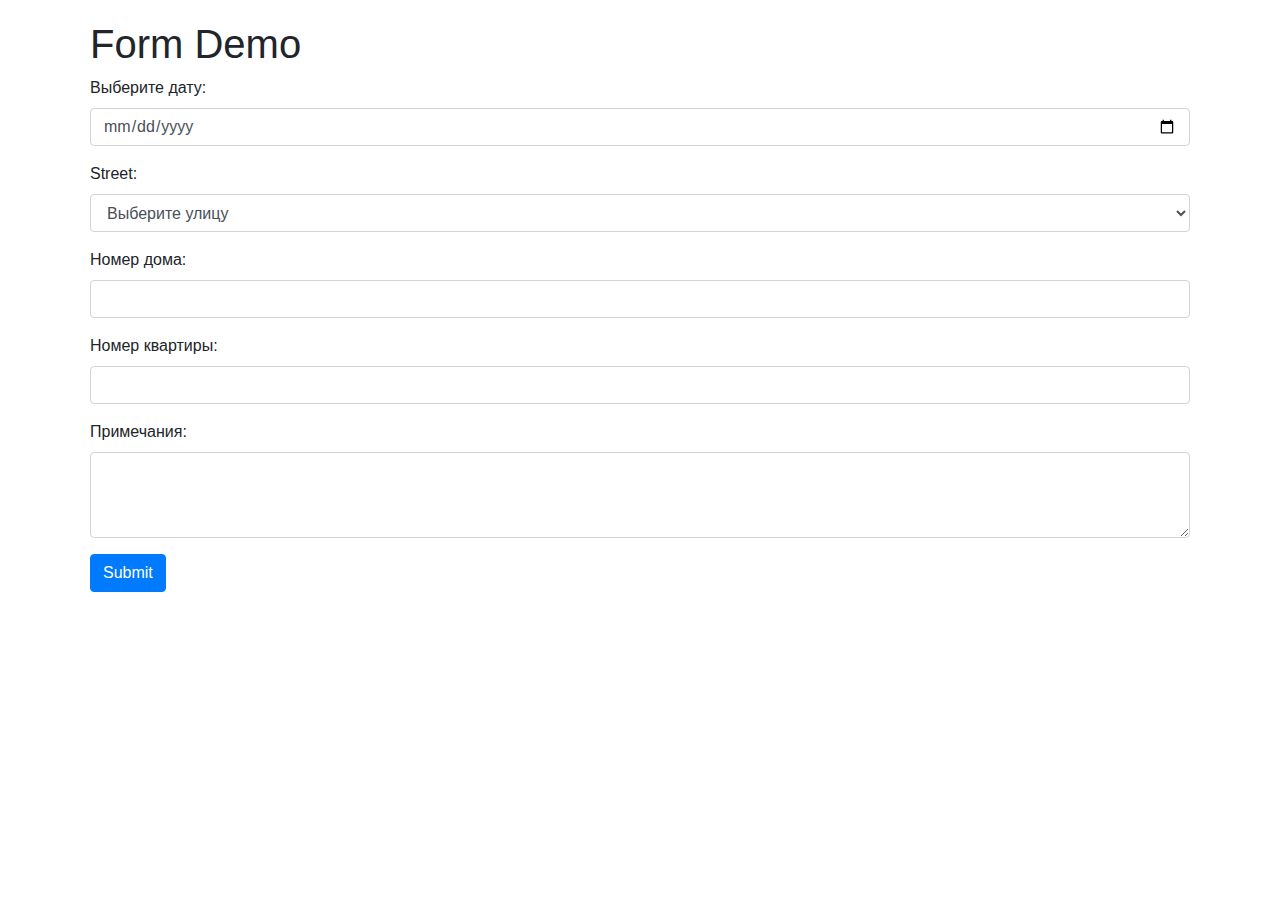
==== index.html @ b750ea7a "Rename Index.html to index.html" ====
<!DOCTYPE html>
<html>
  <head>
    <title>Google sheets Form</title>

    <!-- Bootstrap CSS -->
    <link rel="stylesheet" href="https://stackpath.bootstrapcdn.com/bootstrap/4.3.1/css/bootstrap.min.css" integrity="sha384-ggOyR0iXCbMQv3Xipma34MD+dH/1fQ784/j6cY/iJTQUOhcWr7x9JvoRxT2MZw1T" crossorigin="anonymous">
    <style type="text/css">
      body {
        background-image: url("https://images.pexels.com/photos/91227/pexels-photo-91227.jpeg?auto=compress&cs=tinysrgb&dpr=2&h=750&w=1260");
        background-size: cover;
        background-position: center;
      }
      .form-container {
        background-color: #fff;
        padding: 20px;
        border-radius: 5px;
      }
    </style>

  </head>
  <body>
    
    <div class="container">      
      <div class="row">
        <div class="col-md-12 mx-auto form-container">            
            <h1>Form Demo</h1>            
            <form method="post" name="data_form" id="data_form" action="">
                <div class="form-group">
                    <label>Выберите дату:</label><br>
                    <input type="date" name="date" class="form-control" id="date" required>
                </div>
                <div class="form-group">
                <label for="street">Street:</label>
                <select class="form-control" name="street" id= "street" required>
                    <option value="">Выберите улицу</option>
                    <option value="1">Street 1</option>
                    <option value="2">Street 2</option>
                    <option value="3">Street 3</option>
                </select>
                </div>
                <div class="form-group">
                <label for="house_number">Номер дома:</label>
                <input type="text" class="form-control" name="house_number" id="house_number" required>
                </div>
                <div class="form-group">
                <label for="apartment_number">Номер квартиры:</label>
                <input type="number" class="form-control" name="apartment_number" id="apartment_number" required>
                </div>
                <div class="form-group">
                <label for="notes">Примечания:</label>
                <textarea class="form-control" name="notes" rows="3" id="notes"></textarea>
                </div>
            </form>  
            <button type="submit" class="btn btn-primary" id="submit">Submit</button>
          </form>
        </div>
      </div>
    </div>

    <script>
        const scriptURL = 'https://script.google.com/macros/s/AKfycbwZQxWvQOkEu4dKSFSGximBuVW5OffanoXDQqOKgWxVywMA4cm9cFrCJt3sHnzNtF9v/exec'
        const form = document.forms['data_form']
      
        form.addEventListener('submit', e => {
          e.preventDefault()
          fetch(scriptURL, { method: 'POST', body: new FormData(form)})
            .then(response => alert("Thank you! your form is submitted successfully." ))
            .then(() => {  window.location.reload(); })
            .catch(error => console.error('Error!', error.message))
        })
    </script>
    <!-- Bootstrap JavaScript -->
    <!-- <script src="https://code.jquery.com/jquery-3.3.1.slim.min.js" integrity="sha384-q8i/X+965DzO0rT7abK41JStQIAqVgRVzpbzo5smXKp4YfRvH+8abtTE1Pi6jizo" crossorigin="anonymous"></script> -->
    <script src="https://cdnjs.cloudflare.com/ajax/libs/popper.js/1.14.7/umd/popper.min.js" integrity="sha384-UO2eT0CpHqdSJQ6hJty5KVphtPhzWj9WO1clHTMGa3JDZwrnQq4sF86dIHNDz0W1" crossorigin="anonymous"></script>
    <script src="https://stackpath.bootstrapcdn.com/bootstrap/4.3.1/js/bootstrap.min.js" integrity="sha384-JjSmVgyd0p3pXB1rRibZUAYoIIy6OrQ6VrjIEaFf
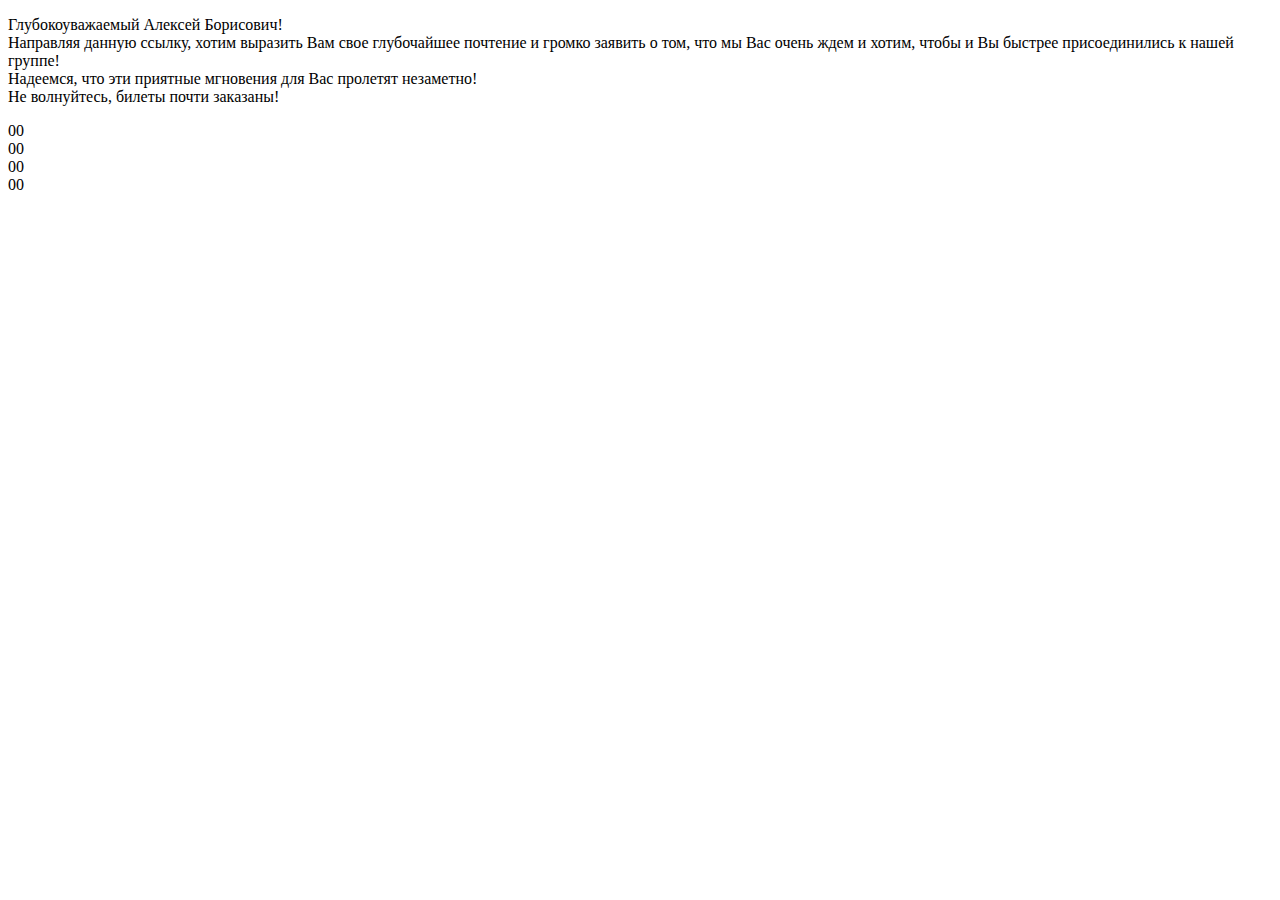
==== commit f0bf6a2d: "Update index.html" ====
--- a/index.html
+++ b/index.html
@@ -1,77 +1,30 @@
+<!DOCTYPE html>
+<html lang="en">
+<link rel="stylesheet" href="styles.css">
+<head>
+    <meta charset="UTF-8">
+    <meta name="viewport" content="width=device-width, initial-scale=1.0">
+    <title>Document</title>
 
-<!DOCTYPE html>
-<html>
-  <head>
-    <title>Google sheets Form</title>
-
-    <!-- Bootstrap CSS -->
-    <link rel="stylesheet" href="https://stackpath.bootstrapcdn.com/bootstrap/4.3.1/css/bootstrap.min.css" integrity="sha384-ggOyR0iXCbMQv3Xipma34MD+dH/1fQ784/j6cY/iJTQUOhcWr7x9JvoRxT2MZw1T" crossorigin="anonymous">
-    <style type="text/css">
-      body {
-        background-image: url("https://images.pexels.com/photos/91227/pexels-photo-91227.jpeg?auto=compress&cs=tinysrgb&dpr=2&h=750&w=1260");
-        background-size: cover;
-        background-position: center;
-      }
-      .form-container {
-        background-color: #fff;
-        padding: 20px;
-        border-radius: 5px;
-      }
-    </style>
-
-  </head>
-  <body>
-    
-    <div class="container">      
-      <div class="row">
-        <div class="col-md-12 mx-auto form-container">            
-            <h1>Form Demo</h1>            
-            <form method="post" name="data_form" id="data_form" action="">
-                <div class="form-group">
-                    <label>Выберите дату:</label><br>
-                    <input type="date" name="date" class="form-control" id="date" required>
-                </div>
-                <div class="form-group">
-                <label for="street">Street:</label>
-                <select class="form-control" name="street" id= "street" required>
-                    <option value="">Выберите улицу</option>
-                    <option value="1">Street 1</option>
-                    <option value="2">Street 2</option>
-                    <option value="3">Street 3</option>
-                </select>
-                </div>
-                <div class="form-group">
-                <label for="house_number">Номер дома:</label>
-                <input type="text" class="form-control" name="house_number" id="house_number" required>
-                </div>
-                <div class="form-group">
-                <label for="apartment_number">Номер квартиры:</label>
-                <input type="number" class="form-control" name="apartment_number" id="apartment_number" required>
-                </div>
-                <div class="form-group">
-                <label for="notes">Примечания:</label>
-                <textarea class="form-control" name="notes" rows="3" id="notes"></textarea>
-                </div>
-            </form>  
-            <button type="submit" class="btn btn-primary" id="submit">Submit</button>
-          </form>
-        </div>
+</head>
+<body>
+<div class="section">
+    <div class="description">
+      <p>Глубокоуважаемый Алексей Борисович!<br>
+        Направляя данную ссылку, хотим выразить Вам свое глубочайшее почтение и громко заявить о том, что мы Вас очень ждем и хотим, чтобы и Вы быстрее присоединились к нашей группе!<br>
+        Надеемся, что эти приятные мгновения для Вас пролетят незаметно!<br>
+        Не волнуйтесь, билеты почти заказаны!
+      </p>
+    </div>
+    <div class="timer">
+      <div class="timer__items">
+        <div class="timer__item timer__days">00</div>
+        <div class="timer__item timer__hours">00</div>
+        <div class="timer__item timer__minutes">00</div>
+        <div class="timer__item timer__seconds">00</div>
       </div>
     </div>
-
-    <script>
-        const scriptURL = 'https://script.google.com/macros/s/AKfycbwZQxWvQOkEu4dKSFSGximBuVW5OffanoXDQqOKgWxVywMA4cm9cFrCJt3sHnzNtF9v/exec'
-        const form = document.forms['data_form']
-      
-        form.addEventListener('submit', e => {
-          e.preventDefault()
-          fetch(scriptURL, { method: 'POST', body: new FormData(form)})
-            .then(response => alert("Thank you! your form is submitted successfully." ))
-            .then(() => {  window.location.reload(); })
-            .catch(error => console.error('Error!', error.message))
-        })
-    </script>
-    <!-- Bootstrap JavaScript -->
-    <!-- <script src="https://code.jquery.com/jquery-3.3.1.slim.min.js" integrity="sha384-q8i/X+965DzO0rT7abK41JStQIAqVgRVzpbzo5smXKp4YfRvH+8abtTE1Pi6jizo" crossorigin="anonymous"></script> -->
-    <script src="https://cdnjs.cloudflare.com/ajax/libs/popper.js/1.14.7/umd/popper.min.js" integrity="sha384-UO2eT0CpHqdSJQ6hJty5KVphtPhzWj9WO1clHTMGa3JDZwrnQq4sF86dIHNDz0W1" crossorigin="anonymous"></script>
-    <script src="https://stackpath.bootstrapcdn.com/bootstrap/4.3.1/js/bootstrap.min.js" integrity="sha384-JjSmVgyd0p3pXB1rRibZUAYoIIy6OrQ6VrjIEaFf
+</div>
+      <script src="main.js"></script>   
+</body>
+</html>
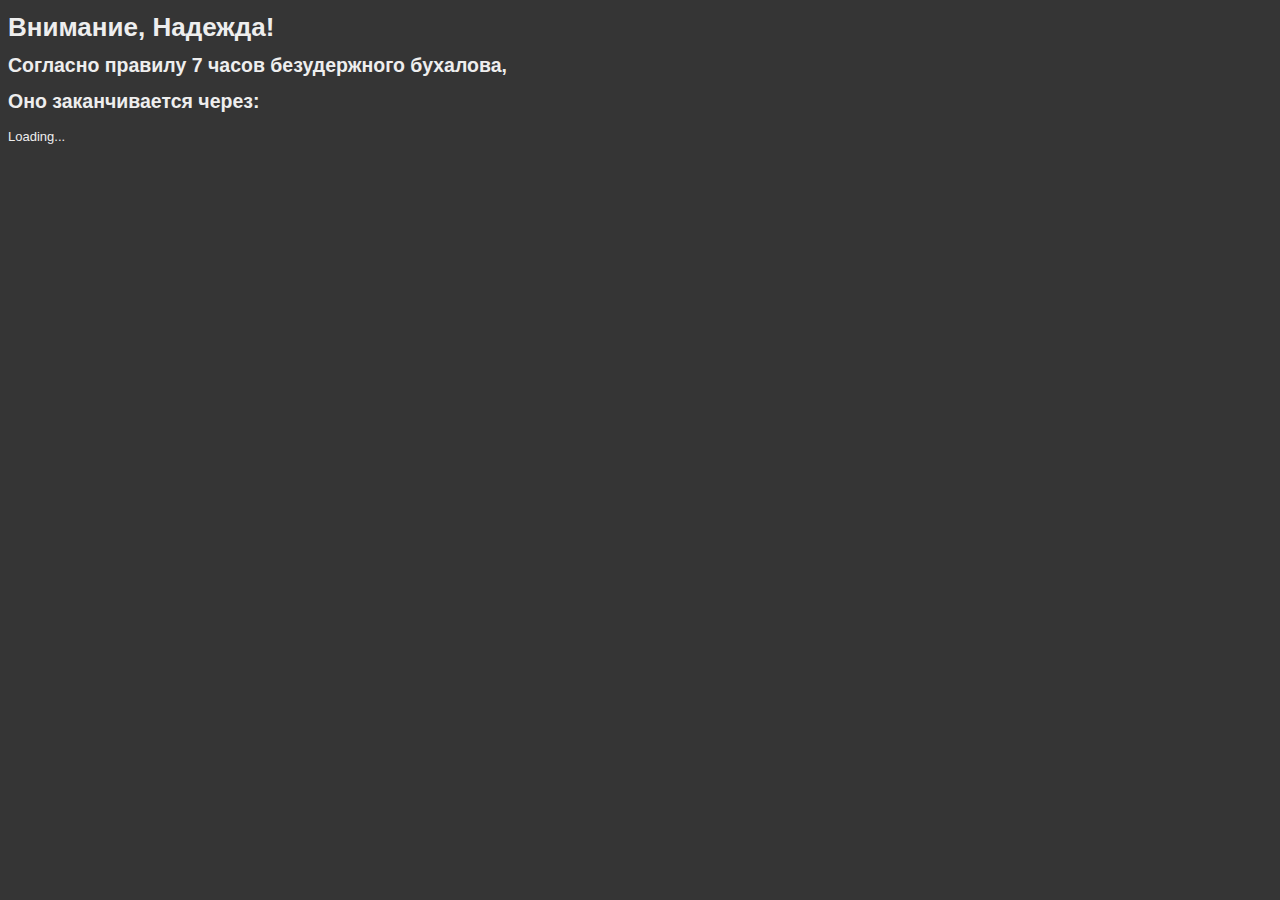
==== commit 64ef648b: "Update index.html" ====
--- a/index.html
+++ b/index.html
@@ -1,30 +1,18 @@
 <!DOCTYPE html>
 <html lang="en">
-<link rel="stylesheet" href="styles.css">
 <head>
-    <meta charset="UTF-8">
-    <meta name="viewport" content="width=device-width, initial-scale=1.0">
-    <title>Document</title>
-
+  <meta charset="UTF-8">
+  <meta name="viewport" content="width=device-width, initial-scale=1.0">
+  <title>Countdown Timer</title>
+  <link rel="stylesheet" href="styles.css">
 </head>
 <body>
-<div class="section">
-    <div class="description">
-      <p>Глубокоуважаемый Алексей Борисович!<br>
-        Направляя данную ссылку, хотим выразить Вам свое глубочайшее почтение и громко заявить о том, что мы Вас очень ждем и хотим, чтобы и Вы быстрее присоединились к нашей группе!<br>
-        Надеемся, что эти приятные мгновения для Вас пролетят незаметно!<br>
-        Не волнуйтесь, билеты почти заказаны!
-      </p>
-    </div>
-    <div class="timer">
-      <div class="timer__items">
-        <div class="timer__item timer__days">00</div>
-        <div class="timer__item timer__hours">00</div>
-        <div class="timer__item timer__minutes">00</div>
-        <div class="timer__item timer__seconds">00</div>
-      </div>
-    </div>
-</div>
-      <script src="main.js"></script>   
+  <div class="container">
+    <h1>Внимание, Надежда!</h1>
+    <h2>Согласно правилу 7 часов безудержного бухалова,</h2>
+    <h2>Оно заканчивается через:</h2>
+    <div id="timer">Loading...</div>
+  </div>
+  <script src="script.js"></script>
 </body>
 </html>
--- a/styles.css
+++ b/styles.css
@@ -0,0 +1,56 @@
+body{
+    font:normal 13px/20px Arial,Helvetica,sans-serif;
+    word-wrap:break-word;
+    color:#eee;
+    background:#353535
+}
+
+.section {
+
+}
+
+.description {
+    display: flex; 
+    justify-content: center;
+    align-items: center;    
+    color:#ffffff; 
+    font-size: 20px; 
+    text-align: center;
+    line-height: 30px;
+    margin-bottom: 15px;
+     
+}
+
+.timer {
+    display: flex; 
+    justify-content: center;
+    align-items: center;
+  }
+
+.timer__items {
+    display: flex;    
+    font-size: 50px;
+    
+  }
+  .timer__item {
+    position: relative;
+    min-width: 60px;
+    margin-left: 10px;
+    margin-right: 10px;
+    padding-bottom: 30px;
+    text-align: center;
+  }
+  .timer__item::before {
+    content: attr(data-title);
+    display: block;
+    position: absolute;
+    left: 50%;
+    bottom: 0;
+    transform: translateX(-50%);
+    font-size: 14px;
+  }
+  .timer__item:not(:last-child)::after {
+    content: ':';
+    position: absolute;
+    right: -15px;
+  }